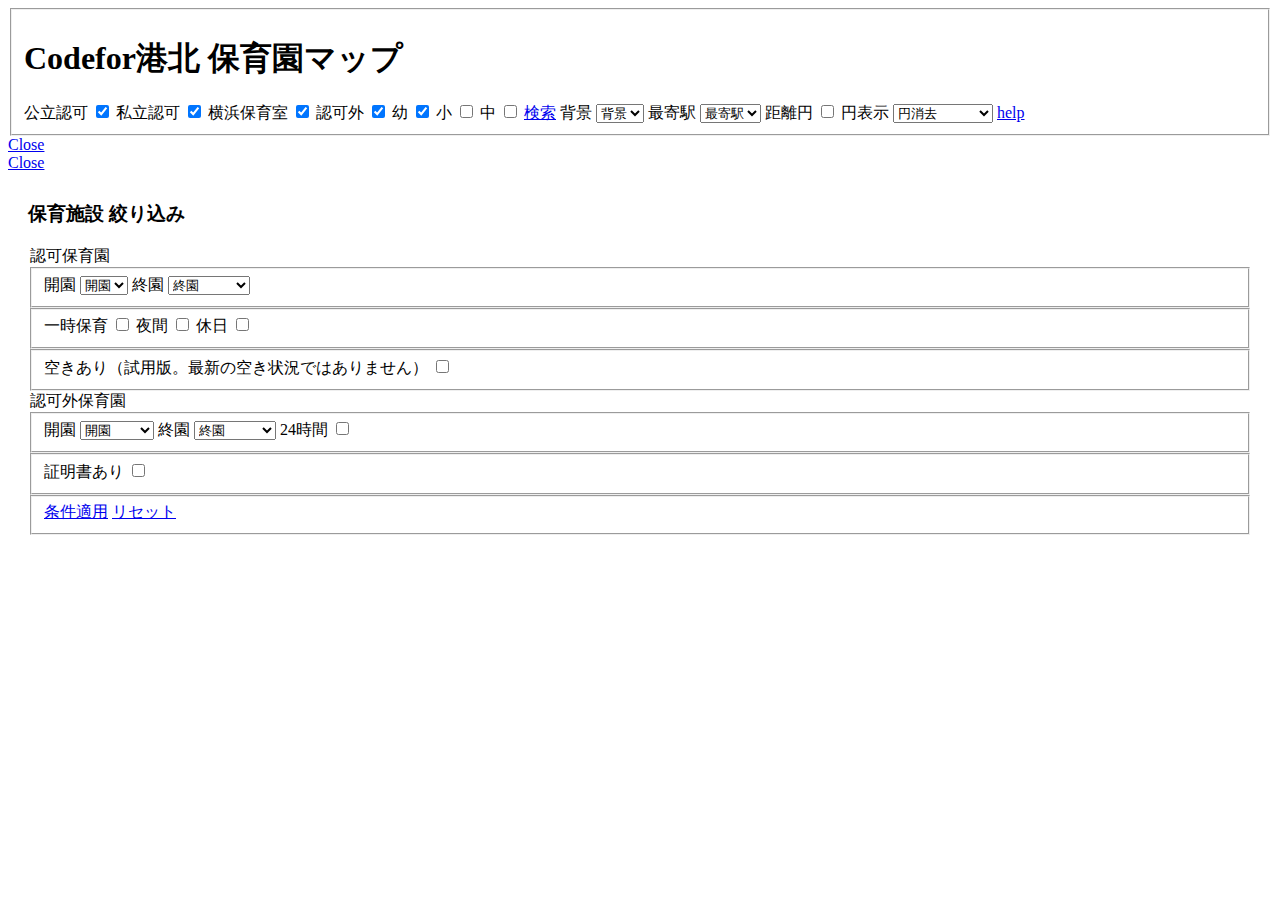
==== index.html @ 96240e66 "(?)のリンク先をGitHubのページに変更" ====
<!doctype html>
<html lang="ja">
    <head>
        <meta charset="UTF-8">
        <meta name="viewport" content="width=device-width, initial-scale=1">
        <link rel="stylesheet" href="css/ol.css" type="text/css">
        <title>Codefor港北保育園マップ by Code for Kohoku</title>
        <link rel="stylesheet" href="css/bootstrap.css" type="text/css">
        <link rel="stylesheet" href="css/bootstrap.css.map" type="text/css">
        <link rel="stylesheet" href="css/jquery.mobile-1.4.4.css">
        <link rel="stylesheet" href="css/base.css" type="text/css">
        <link rel="stylesheet" href="css/icon-pack-custom.css">
        <script>
        (function(i,s,o,g,r,a,m){i['GoogleAnalyticsObject']=r;i[r]=i[r]||function(){
        (i[r].q=i[r].q||[]).push(arguments)},i[r].l=1*new Date();a=s.createElement(o),
        m=s.getElementsByTagName(o)[0];a.async=1;a.src=g;m.parentNode.insertBefore(a,m)
        })(window,document,'script','//www.google-analytics.com/analytics.js','ga');

        ga('create', 'UA-54609451-2', 'auto');
        ga('send', 'pageview');
        </script>
    </head>
    <body>
        <div data-role="page" id="mainPage">
            <div role="main" class="ui-content">
            <div id="nav">
                <fieldset id="nav1" data-role="controlgroup" data-type="horizontal" data-mini="true">
                    <h1>Codefor港北 保育園マップ</h1>
                    <label for="cbPubNinka" id="lblPubNinka">公立認可</label>
                    <input type="checkbox" name="cbPubNinka" id="cbPubNinka" checked="checked">

                    <label for="cbPriNinka" id="lblPriNinka">私立認可</label>
                    <input type="checkbox" name="cbPriNinka" id="cbPriNinka" checked="checked">

                    <label for="cbYhoiku" id="lblYhoiku">横浜保育室</label>
                    <input type="checkbox" name="cbYhoiku" id="cbYhoiku" checked="checked">

                    <label for="cbNinkagai" id="lblNinkagai">認可外</label>
                    <input type="checkbox" name="cbNinkagai" id="cbNinkagai" checked="checked">

                    <label for="cbKindergarten" id="lblKindergarten">幼</label>
                    <input type="checkbox" name="cbKindergarten" id="cbKindergarten" checked="checked">

                    <label for="cbElementarySchool" id="lblElementarySchool">小</label>
                    <input type="checkbox" name="cbElementarySchool" id="cbElementarySchool">

                    <label for="cbMiddleSchool" id="lblMiddleSchool">中</label>
                    <input type="checkbox" name="cbMiddleSchool" id="cbMiddleSchool">

                    <!-- ToDo: 検索ボタンの修正&対応が終わるまで無効化 (btn-disabled) -->
                    <a id="btnFilter" href="#filterdialog" data-rel="popup" data-position-to="window" class="btn-disabled ui-btn ui-corner-all ui-btn-a ui-icon-filter ui-btn-icon-right ui-icon-checkv">検索</a>

                    <label for="changeBaseMap">背景</label>
                    <select id="changeBaseMap" data-mini="true">
                        <option>背景</option>
                    </select>

                    <label for="moveTo">最寄駅</label>
                    <select id="moveTo" data-mini="true">
                        <option>最寄駅</option>
                    </select>

                    <label id="lblDisplayCircle" for="cbDisplayCircle" class="ui-btn-icon-notext">距離円<span class="ui-icon-bullseye ui-btn-icon-notext"></span></label>
                    <input type="checkbox" id="cbDisplayCircle" name="cbDisplayCircle" data-mini="true"/>

                    <label for="changeCircleRadius" class="ui-hidden-accessible">円表示</label>
                    <select id="changeCircleRadius" data-mini="true">
                        <optgroup label="円表示">
                            <option value="" selected="selected">円消去</option>
                            <option value="500">半径 500m</option>
                            <option value="1000">半径 1km</option>
                            <option value="3000">半径 3km</option>
                            <option value="5000">半径 5km</option>
                        </optgroup>
                    </select>

                    <a id="btnHelp" href="https://github.com/CodeforKohoku/papamama" target="_blank" class="ui-btn ui-icon-question ui-btn-icon-notext">help</a>
                    <!--
                    <a id="btnHelp" href="#helpDialog" data-rel="popup" data-position-to="window" class="ui-btn ui-icon-question ui-btn-icon-notext">help</a>
                    -->
                </fieldset>
            </div>
            <div id="map" class="map">
            </div>
            <div id="popup" data-role="popup" data-theme="a" class="ui-content ol-popup" style="max-height: 200px;">
                <a href="#" id="popup-closer" data-rel="back" class="ui-btn ui-corner-all ui-shadow ui-btn-a ui-icon-delete ui-btn-icon-notext ui-btn-right">Close</a>
                <div id="popup-title" data-role="header" data-theme="a"></div>
                <div id="popup-content" role="main"></div>
            </div>
        </div>
        <div data-role="popup" data-history="false" id="filterdialog" data-theme="a" class="ui-corner-all ui-icon-delete ui-btn-left">
            <a href="#" data-rel="back" class="ui-btn ui-corner-all ui-shadow ui-btn-a ui-icon-delete ui-btn-icon-notext ui-btn-right">Close</a>
            <form>
                <div style="padding:10px 20px;">
                    <h3>保育施設 絞り込み</h3>
                    <legend>認可保育園</legend>
                    <fieldset data-role="controlgroup" data-type="horizontal" data-mini="true">
                        <label for="ninkaOpenTime" class="select">開園</label>
                        <select id="ninkaOpenTime" class="filtersb">
                            <option value="">開園</option>
                            <option value="7">7:00</option>
                        </select>
                        <label for="ninkaCloseTime" class="select">終園</label>
                        <select id="ninkaCloseTime" class="filtersb">
                            <option value="">終園</option>
                            <option value="18">18:00以降</option>
                            <option value="19">19:00以降</option>
                            <option value="20">20:00以降</option>
                            <option value="22">22:00以降</option>
                            <option value="24">00:00</option>
                        </select>
                    </fieldset>
                    <fieldset data-role="controlgroup" data-type="horizontal" data-mini="true">
                        <label for="ninkaIchijiHoiku">一時保育</label>
                        <input type="checkbox" id="ninkaIchijiHoiku" class="filtercb">
                        <label for="ninkaYakan">夜間</label>
                        <input type="checkbox" id="ninkaYakan" class="filtercb">
                        <label for="ninkaKyujitu">休日</label>
                        <input type="checkbox" id="ninkaKyujitu" class="filtercb">
                    </fieldset>
                    <fieldset data-role="controlgroup" data-type="horizontal" data-mini="true">
                        <label for="ninkaVacancy">空きあり（試用版。最新の空き状況ではありません）</label>
                        <input type="checkbox" id="ninkaVacancy" class="filtercb">
                    </fieldset>
                    <legend>認可外保育園</legend>
                    <fieldset data-role="controlgroup" data-type="horizontal" data-mini="true">
                        <label for="ninkagaiOpenTime" class="select">開園</label>
                        <select id="ninkagaiOpenTime" class="filtersb">
                            <option value="">開園</option>
                            <option value="7:00">7:00</option>
                            <option value="7:30">7:30以前</option>
                            <option value="7:45">7:45以前</option>
                            <option value="8:00">8:00以前</option>
                        </select>
                        <label for="ninkagaiCloseTime" class="select">終園</label>
                        <select id="ninkagaiCloseTime" class="filtersb">
                            <option value="">終園</option>
                            <option value="18">18:00以降</option>
                            <option value="19">19:00以降</option>
                            <option value="20">20:00以降</option>
                            <option value="22">22:00以降</option>
                            <option value="27">03:00</option>
                        </select>
                        <label for="ninkagai24H">24時間</label>
                        <input type="checkbox" id="ninkagai24H" class="filtercb">
                    </fieldset>
                    <fieldset data-role="controlgroup" data-type="horizontal" data-mini="true">
                    <label for="ninkagaiShomei">証明書あり</label>
                    <input type="checkbox" id="ninkagaiShomei" class="filtercb">
                    </fieldset>
                    <fieldset data-role="controlgroup" data-type="horizontal" data-mini="true">
                        <a href="#" data-rel="back" id="filterApply" class="ui-btn ui-corner-all ui-btn-a ui-btn-icon-left ui-icon-check">条件適用</a>
                        <a href="#" id="filterReset" class="ui-btn ui-corner-all ui-btn-a ui-btn-icon-left ui-icon-delete">リセット</a>
                    </fieldset>
                </div>
            </form>
        </div>
        <!---
        <div data-role="popup" data-history="false" id="helpDialog" data-theme="a" class="ui-corner-all ui-icon-delete ui-btn-left">
            <a href="#" data-rel="back" class="ui-btn ui-corner-all ui-shadow ui-btn-a ui-icon-delete ui-btn-icon-notext ui-btn-right">Close</a>
            <div style="padding:10px 20px;">
                <h3>さっぽろ保育園マップ</h3>
                <fieldset>
                    <p>
                    v1.0 (rev.20141130)
                    </p>
                    <a href="http://www.codeforsapporo.org/papamama/" target="_blank">詳しくはこちら</a>
                </fieldset>
                <fieldset data-role="controlgroup" data-type="horizontal" data-mini="true">
                    <p>
                    (C) 2014 <a href="http://www.codeforsapporo.org/" target="_blank">Code for Sapporo.</a>
                    </p>
                    <a href="#" data-rel="back" id="helpClose" class="ui-btn ui-corner-all ui-btn-a ui-btn-icon-left ui-icon-check">閉じる</a>
                </fieldset>
            </div>
        </div>
        -->
        <script src="js/jquery-2.1.1.min.js" type="text/javascript"></script>
        <script src="js/jquery.mobile-1.4.4.min.js" type="text/javascript"></script>
        <script src="js/bootstrap.min.js" type="text/javascript"></script>
        <script src="js/v3.0.0/build/ol.js" type="text/javascript"></script>
        <script src="js/ol_style.js" type="text/javascript"></script>
        <script src="js/movecurrentlocationcontrol.js" type="text/javascript"></script>
        <script src="js/movetolist.js" type="text/javascript"></script>
        <script src="js/facilityfilter.js" type="text/javascript"></script>
        <script src="js/papamamap.js" type="text/javascript"></script>
        <script src="js/index.js" type="text/javascript"></script>
        <div id="marker"></div>
        <div id="markerTitle"></div>
        <div id="center_marker"></div>
        <div id="center_markerTitle"></div>
    </body>
</html>
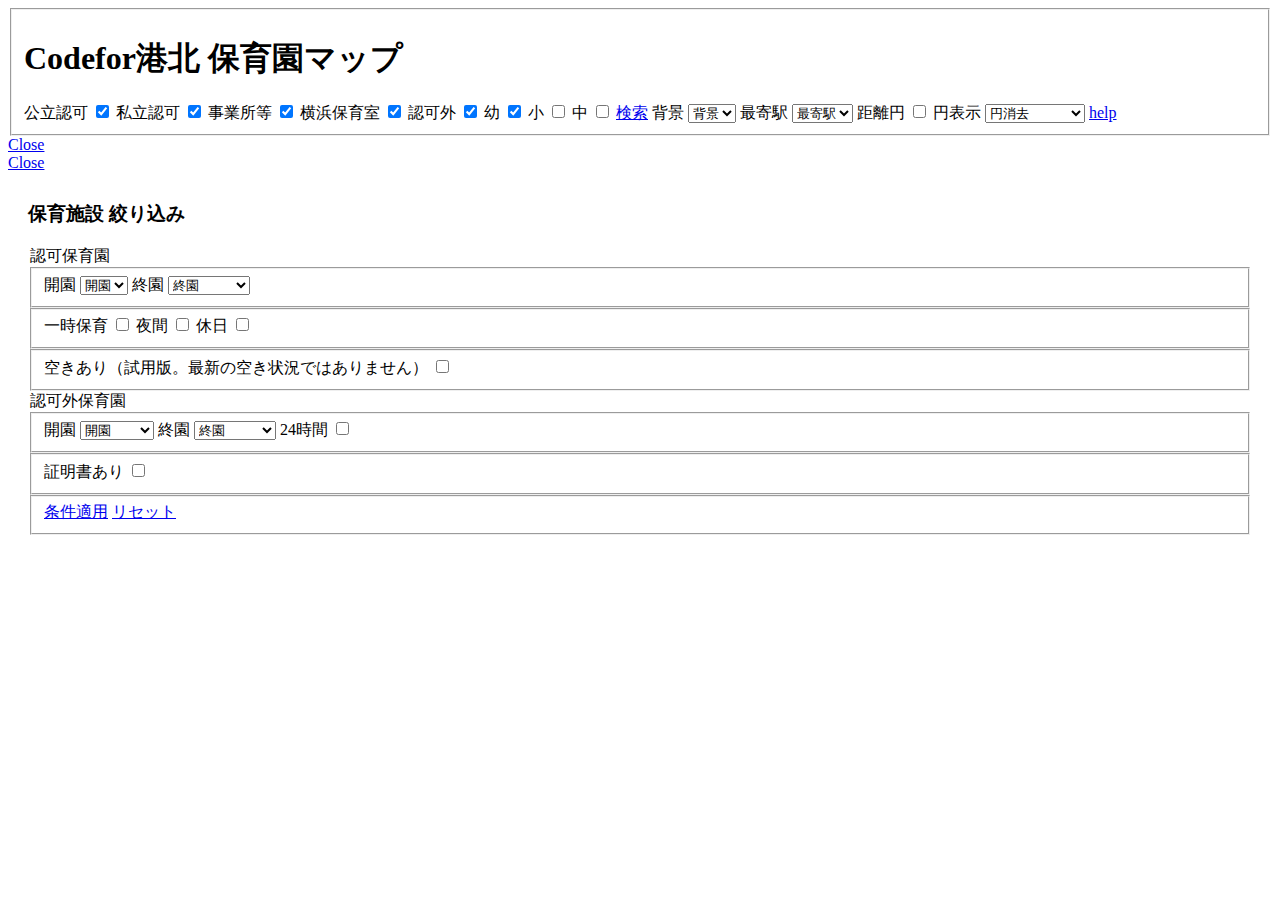
==== commit c304d843: "Merge branch 'master' of https://github.com/CodeforKohoku/papamama" ====
--- a/index.html
+++ b/index.html
@@ -31,6 +31,9 @@
 
                     <label for="cbPriNinka" id="lblPriNinka">私立認可</label>
                     <input type="checkbox" name="cbPriNinka" id="cbPriNinka" checked="checked">
+
+                    <label for="cbJigyosho" id="lblJigyosho">事業所等</label>
+                    <input type="checkbox" name="cbJigyosho" id="cbJigyosho" checked="checked">
 
                     <label for="cbYhoiku" id="lblYhoiku">横浜保育室</label>
                     <input type="checkbox" name="cbYhoiku" id="cbYhoiku" checked="checked">
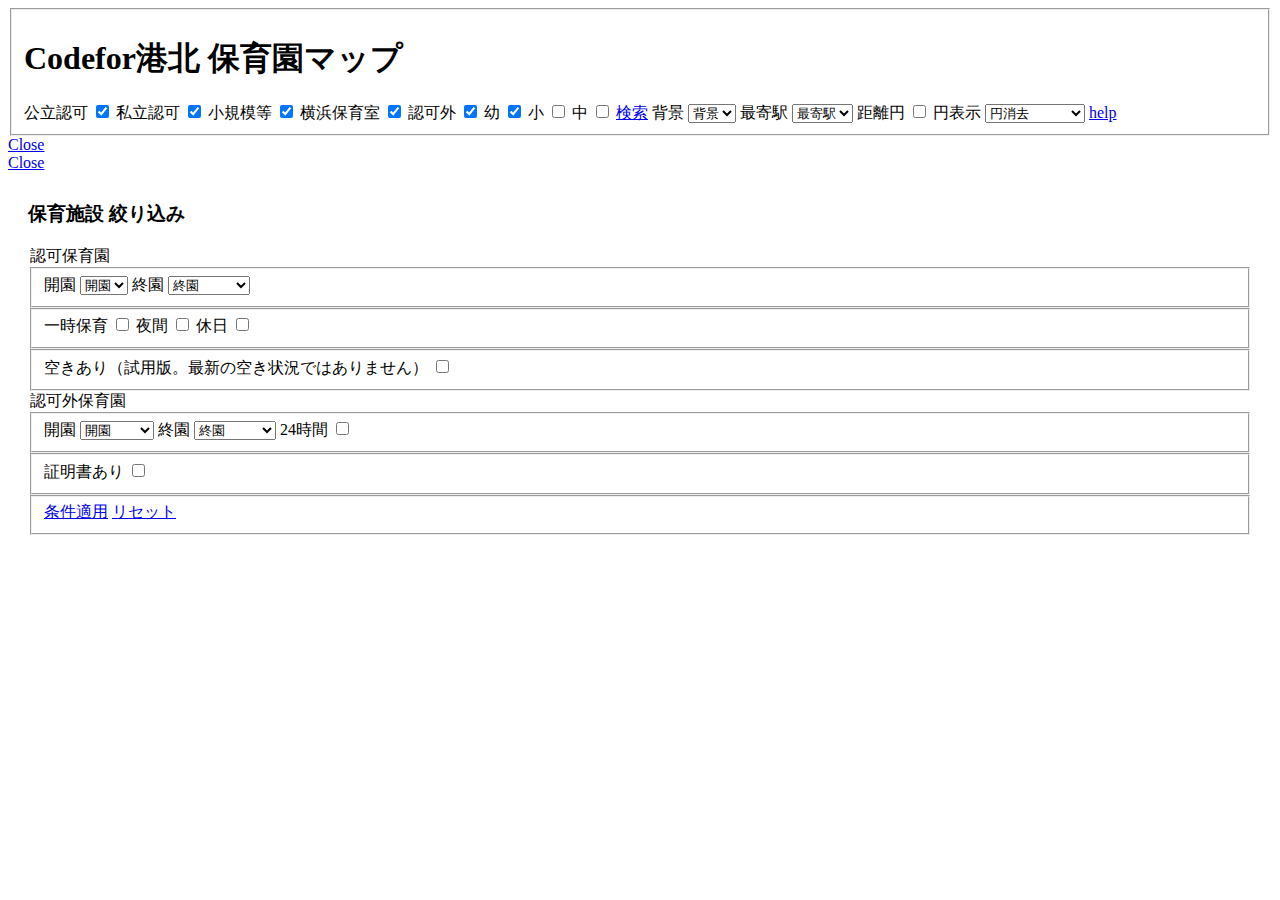
==== commit 64fa7f08: "GAタグのコメント位置修正" ====
--- a/index.html
+++ b/index.html
@@ -11,14 +11,15 @@
         <link rel="stylesheet" href="css/base.css" type="text/css">
         <link rel="stylesheet" href="css/icon-pack-custom.css">
         <script>
-        (function(i,s,o,g,r,a,m){i['GoogleAnalyticsObject']=r;i[r]=i[r]||function(){
-        (i[r].q=i[r].q||[]).push(arguments)},i[r].l=1*new Date();a=s.createElement(o),
-        m=s.getElementsByTagName(o)[0];a.async=1;a.src=g;m.parentNode.insertBefore(a,m)
-        })(window,document,'script','//www.google-analytics.com/analytics.js','ga');
+            //Google Analytics アクセス解析用タグ
+            (function(i,s,o,g,r,a,m){i['GoogleAnalyticsObject']=r;i[r]=i[r]||function(){
+            (i[r].q=i[r].q||[]).push(arguments)},i[r].l=1*new Date();a=s.createElement(o),
+            m=s.getElementsByTagName(o)[0];a.async=1;a.src=g;m.parentNode.insertBefore(a,m)
+            })(window,document,'script','https://www.google-analytics.com/analytics.js','ga');
+            ga('create', 'UA-93459242-1', 'auto');
+            ga('send', 'pageview');
+        </script>
 
-        ga('create', 'UA-54609451-2', 'auto');
-        ga('send', 'pageview');
-        </script>
     </head>
     <body>
         <div data-role="page" id="mainPage">
@@ -32,7 +33,7 @@
                     <label for="cbPriNinka" id="lblPriNinka">私立認可</label>
                     <input type="checkbox" name="cbPriNinka" id="cbPriNinka" checked="checked">
 
-                    <label for="cbJigyosho" id="lblJigyosho">事業所等</label>
+                    <label for="cbJigyosho" id="lblJigyosho">小規模等</label>
                     <input type="checkbox" name="cbJigyosho" id="cbJigyosho" checked="checked">
 
                     <label for="cbYhoiku" id="lblYhoiku">横浜保育室</label>
@@ -77,7 +78,7 @@
                         </optgroup>
                     </select>
 
-                    <a id="btnHelp" href="https://github.com/CodeforKohoku/papamama" target="_blank" class="ui-btn ui-icon-question ui-btn-icon-notext">help</a>
+                    <a id="btnHelp" href="https://codeforkohoku.github.io/papamama/howto.html" target="_blank" class="ui-btn ui-icon-question ui-btn-icon-notext">help</a>
                     <!--
                     <a id="btnHelp" href="#helpDialog" data-rel="popup" data-position-to="window" class="ui-btn ui-icon-question ui-btn-icon-notext">help</a>
                     -->
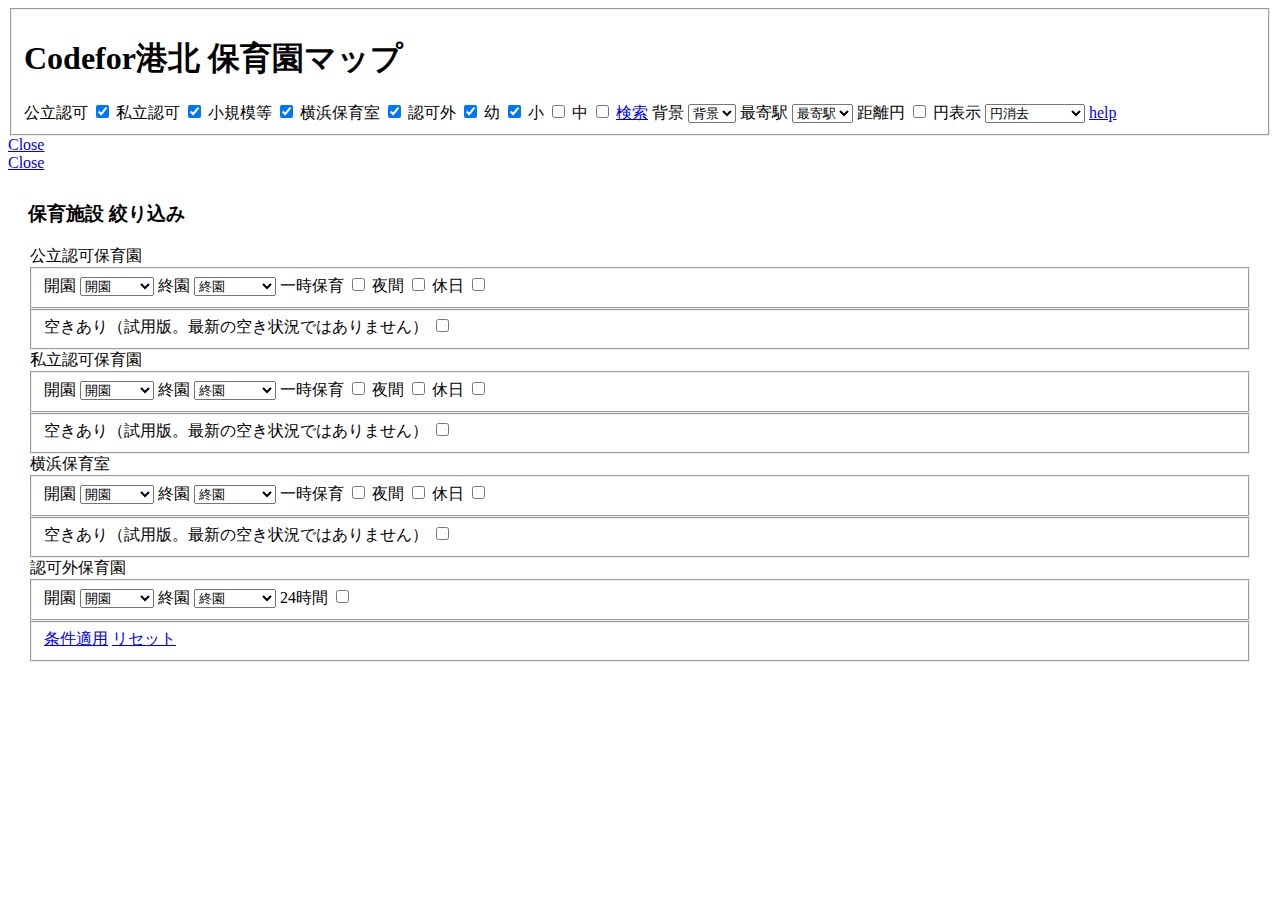
==== commit 55da9696: "Merge pull request #26 from CodeforKohoku/kakiki-work" ====
--- a/index.html
+++ b/index.html
@@ -52,7 +52,9 @@
                     <input type="checkbox" name="cbMiddleSchool" id="cbMiddleSchool">
 
                     <!-- ToDo: 検索ボタンの修正&対応が終わるまで無効化 (btn-disabled) -->
-                    <a id="btnFilter" href="#filterdialog" data-rel="popup" data-position-to="window" class="btn-disabled ui-btn ui-corner-all ui-btn-a ui-icon-filter ui-btn-icon-right ui-icon-checkv">検索</a>
+                    <!-- 2017/02/25 kakiki-upd 検索機能確認の為ボタンを有効化 -->
+                    <!--                    <a id="btnFilter" href="#filterdialog" data-rel="popup" data-position-to="window" class="btn-disabled ui-btn ui-corner-all ui-btn-a ui-icon-filter ui-btn-icon-right ui-icon-checkv">検索</a>                    -->
+                    <a id="btnFilter" href="#filterdialog" data-rel="popup" data-position-to="window" class="ui-btn ui-corner-all ui-btn-a ui-icon-filter ui-btn-icon-right ui-icon-check">検索</a>
 
                     <label for="changeBaseMap">背景</label>
                     <select id="changeBaseMap" data-mini="true">
@@ -97,44 +99,133 @@
             <form>
                 <div style="padding:10px 20px;">
                     <h3>保育施設 絞り込み</h3>
-                    <legend>認可保育園</legend>
-                    <fieldset data-role="controlgroup" data-type="horizontal" data-mini="true">
-                        <label for="ninkaOpenTime" class="select">開園</label>
-                        <select id="ninkaOpenTime" class="filtersb">
-                            <option value="">開園</option>
+                    <!-- 2017-02 @kakiki upd&ins-st -->
+                    <legend>公立認可保育園</legend>
+                    <fieldset data-role="controlgroup" data-type="horizontal" data-mini="true">
+                        <label for="PubNinkaOpenTime" class="select">開園</label>
+                        <select id="PubNinkaOpenTime" class="filtersb">
+                            <option value="">開園</option>
+                            <!-- 2017-02 kakiki-upd
                             <option value="7">7:00</option>
-                        </select>
-                        <label for="ninkaCloseTime" class="select">終園</label>
-                        <select id="ninkaCloseTime" class="filtersb">
-                            <option value="">終園</option>
-                            <option value="18">18:00以降</option>
-                            <option value="19">19:00以降</option>
-                            <option value="20">20:00以降</option>
-                            <option value="22">22:00以降</option>
-                            <option value="24">00:00</option>
-                        </select>
-                    </fieldset>
-                    <fieldset data-role="controlgroup" data-type="horizontal" data-mini="true">
-                        <label for="ninkaIchijiHoiku">一時保育</label>
-                        <input type="checkbox" id="ninkaIchijiHoiku" class="filtercb">
-                        <label for="ninkaYakan">夜間</label>
-                        <input type="checkbox" id="ninkaYakan" class="filtercb">
-                        <label for="ninkaKyujitu">休日</label>
-                        <input type="checkbox" id="ninkaKyujitu" class="filtercb">
-                    </fieldset>
-                    <fieldset data-role="controlgroup" data-type="horizontal" data-mini="true">
-                        <label for="ninkaVacancy">空きあり（試用版。最新の空き状況ではありません）</label>
-                        <input type="checkbox" id="ninkaVacancy" class="filtercb">
-                    </fieldset>
+                            -->
+                            <option value="7">7:00以前</option>
+                            <option value="8">8:00以前</option>
+                            <option value="9">9:00以前</option>
+                        </select>
+                        <label for="PubNinkaCloseTime" class="select">終園</label>
+                        <select id="PubNinkaCloseTime" class="filtersb">
+                            <option value="">終園</option>
+                            <option value="18">18:00以降</option>
+                            <option value="19">19:00以降</option>
+                            <option value="20">20:00以降</option>
+                            <option value="22">22:00以降</option>
+                            <option value="24">00:00以降</option>
+                        </select>
+                    <!--
+                    </fieldset>
+                    <fieldset data-role="controlgroup" data-type="horizontal" data-mini="true">
+                    -->
+                        <label for="PubNinkaIchijiHoiku">一時保育</label>
+                        <input type="checkbox" id="PubNinkaIchijiHoiku" class="filtercb">
+                        <label for="PubNinkaYakan">夜間</label>
+                        <input type="checkbox" id="PubNinkaYakan" class="filtercb">
+                        <label for="PubNinkaKyujitu">休日</label>
+                        <input type="checkbox" id="PubNinkaKyujitu" class="filtercb">
+                    </fieldset>
+                    <fieldset data-role="controlgroup" data-type="horizontal" data-mini="true">
+                        <label for="PubNinkaVacancy">空きあり（試用版。最新の空き状況ではありません）</label>
+                        <input type="checkbox" id="PubNinkaVacancy" class="filtercb">
+                    </fieldset>
+
+                    <legend>私立認可保育園</legend>
+                    <fieldset data-role="controlgroup" data-type="horizontal" data-mini="true">
+                        <label for="PriNinkaOpenTime" class="select">開園</label>
+                        <select id="PriNinkaOpenTime" class="filtersb">
+                            <option value="">開園</option>
+                            <!-- 2017-02 kakiki-upd
+                            <option value="7">7:00</option>
+                            -->
+                            <option value="7">7:00以前</option>
+                            <option value="8">8:00以前</option>
+                            <option value="9">9:00以前</option>
+                        </select>
+                        <label for="PriNinkaCloseTime" class="select">終園</label>
+                        <select id="PriNinkaCloseTime" class="filtersb">
+                            <option value="">終園</option>
+                            <option value="18">18:00以降</option>
+                            <option value="19">19:00以降</option>
+                            <option value="20">20:00以降</option>
+                            <option value="22">22:00以降</option>
+                            <option value="24">00:00以降</option>
+                        </select>
+                    <!--
+                    </fieldset>
+                    <fieldset data-role="controlgroup" data-type="horizontal" data-mini="true">
+                    -->
+                        <label for="PriNinkaIchijiHoiku">一時保育</label>
+                        <input type="checkbox" id="PriNinkaIchijiHoiku" class="filtercb">
+                        <label for="PriNinkaYakan">夜間</label>
+                        <input type="checkbox" id="PriNinkaYakan" class="filtercb">
+                        <label for="PriNinkaKyujitu">休日</label>
+                        <input type="checkbox" id="PriNinkaKyujitu" class="filtercb">
+                    </fieldset>
+                    <fieldset data-role="controlgroup" data-type="horizontal" data-mini="true">
+                        <label for="PriNinkaVacancy">空きあり（試用版。最新の空き状況ではありません）</label>
+                        <input type="checkbox" id="PriNinkaVacancy" class="filtercb">
+                    </fieldset>
+
+                    <legend>横浜保育室</legend>
+                    <fieldset data-role="controlgroup" data-type="horizontal" data-mini="true">
+                        <label for="YhoikuOpenTime" class="select">開園</label>
+                        <select id="YhoikuOpenTime" class="filtersb">
+                            <option value="">開園</option>
+                            <!-- 2017-02 kakiki-upd
+                            <option value="7">7:00</option>
+                            -->
+                            <option value="7">7:00以前</option>
+                            <option value="8">8:00以前</option>
+                            <option value="9">9:00以前</option>
+                        </select>
+                        <label for="YhoikuCloseTime" class="select">終園</label>
+                        <select id="YhoikuCloseTime" class="filtersb">
+                            <option value="">終園</option>
+                            <option value="18">18:00以降</option>
+                            <option value="19">19:00以降</option>
+                            <option value="20">20:00以降</option>
+                            <option value="22">22:00以降</option>
+                            <option value="24">00:00以降</option>
+                        </select>
+                    <!--
+                    </fieldset>
+                    <fieldset data-role="controlgroup" data-type="horizontal" data-mini="true">
+                    -->
+                        <label for="YhoikuIchijiHoiku">一時保育</label>
+                        <input type="checkbox" id="YhoikuIchijiHoiku" class="filtercb">
+                        <label for="YhoikuYakan">夜間</label>
+                        <input type="checkbox" id="YhoikuYakan" class="filtercb">
+                        <label for="YhoikuKyujitu">休日</label>
+                        <input type="checkbox" id="YhoikuKyujitu" class="filtercb">
+                    </fieldset>
+                    <fieldset data-role="controlgroup" data-type="horizontal" data-mini="true">
+                        <label for="YhoikuVacancy">空きあり（試用版。最新の空き状況ではありません）</label>
+                        <input type="checkbox" id="YhoikuVacancy" class="filtercb">
+                    </fieldset>
+                    <!-- 2017-02-25 @kakiki upd&ins-end -->
+
                     <legend>認可外保育園</legend>
                     <fieldset data-role="controlgroup" data-type="horizontal" data-mini="true">
                         <label for="ninkagaiOpenTime" class="select">開園</label>
                         <select id="ninkagaiOpenTime" class="filtersb">
                             <option value="">開園</option>
+                            <!-- 2017-02 kakiki-upd
                             <option value="7:00">7:00</option>
                             <option value="7:30">7:30以前</option>
                             <option value="7:45">7:45以前</option>
                             <option value="8:00">8:00以前</option>
+                            -->
+                            <option value="7">7:00以前</option>
+                            <option value="8">8:00以前</option>
+                            <option value="9">9:00以前</option>
                         </select>
                         <label for="ninkagaiCloseTime" class="select">終園</label>
                         <select id="ninkagaiCloseTime" class="filtersb">
@@ -143,15 +234,17 @@
                             <option value="19">19:00以降</option>
                             <option value="20">20:00以降</option>
                             <option value="22">22:00以降</option>
-                            <option value="27">03:00</option>
+                            <option value="24">00:00以降</option>
                         </select>
                         <label for="ninkagai24H">24時間</label>
                         <input type="checkbox" id="ninkagai24H" class="filtercb">
                     </fieldset>
+                    <!-- //2017-02 kakiki-del
                     <fieldset data-role="controlgroup" data-type="horizontal" data-mini="true">
                     <label for="ninkagaiShomei">証明書あり</label>
                     <input type="checkbox" id="ninkagaiShomei" class="filtercb">
                     </fieldset>
+                    -->
                     <fieldset data-role="controlgroup" data-type="horizontal" data-mini="true">
                         <a href="#" data-rel="back" id="filterApply" class="ui-btn ui-corner-all ui-btn-a ui-btn-icon-left ui-icon-check">条件適用</a>
                         <a href="#" id="filterReset" class="ui-btn ui-corner-all ui-btn-a ui-btn-icon-left ui-icon-delete">リセット</a>
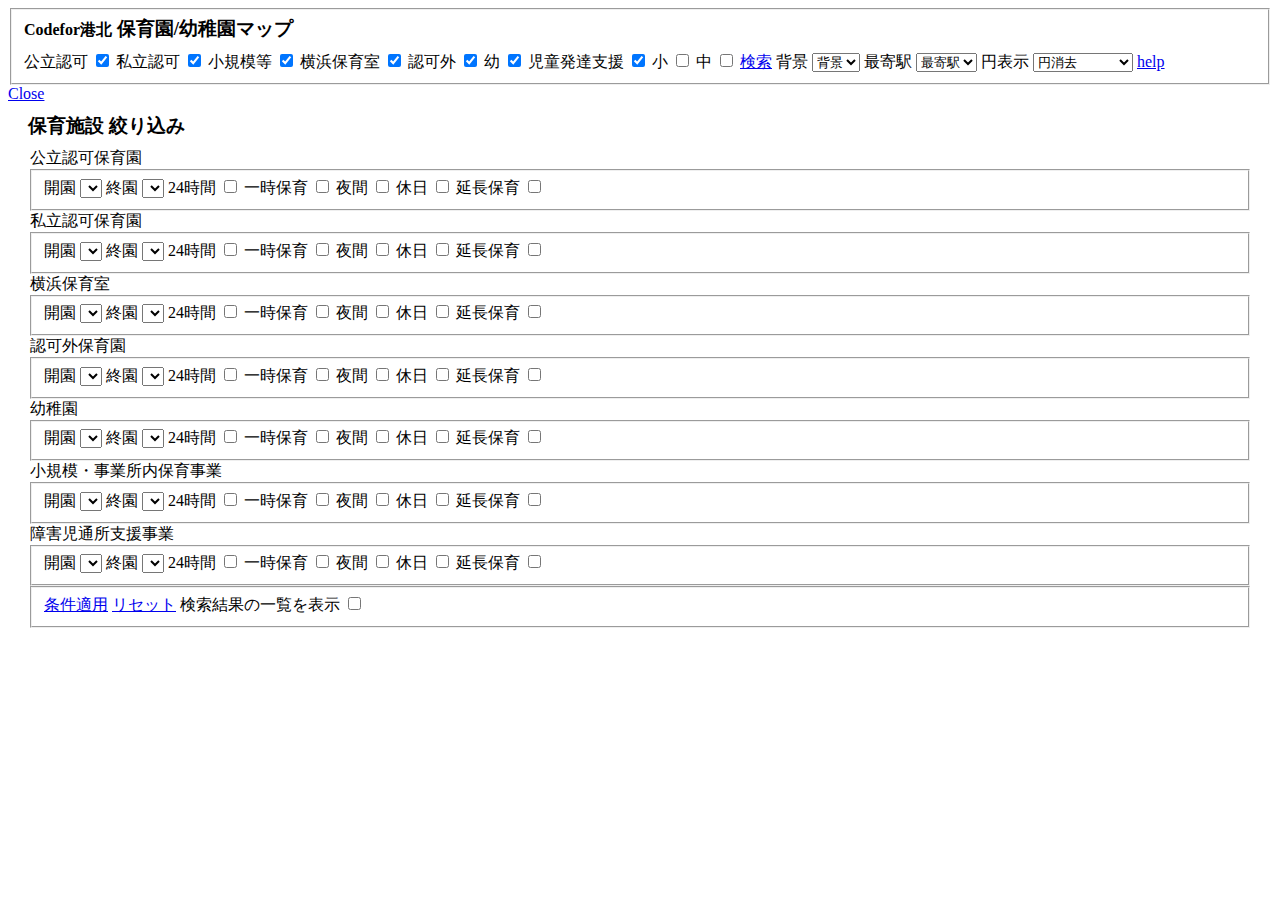
==== commit e82862c8: "障害児通所支援事業を新規追加し他のすべてと同じ実装が完了" ====
--- a/index.html
+++ b/index.html
@@ -26,7 +26,7 @@
             <div role="main" class="ui-content">
             <div id="nav">
                 <fieldset id="nav1" data-role="controlgroup" data-type="horizontal" data-mini="true">
-                    <h1>Codefor港北 保育園マップ</h1>
+                    <h3><font size="3"> Codefor港北</font> 保育園/幼稚園マップ</h3>
                     <label for="cbPubNinka" id="lblPubNinka">公立認可</label>
                     <input type="checkbox" name="cbPubNinka" id="cbPubNinka" checked="checked">
 
@@ -44,6 +44,9 @@
 
                     <label for="cbKindergarten" id="lblKindergarten">幼</label>
                     <input type="checkbox" name="cbKindergarten" id="cbKindergarten" checked="checked">
+
+                    <label for="cbDisability" id="lblDisability">児童発達支援</label>
+                    <input type="checkbox" name="cbDisability" id="cbDisability" checked="checked">
 
                     <label for="cbElementarySchool" id="lblElementarySchool">小</label>
                     <input type="checkbox" name="cbElementarySchool" id="cbElementarySchool">
@@ -99,155 +102,167 @@
             <form>
                 <div style="padding:10px 20px;">
                     <h3>保育施設 絞り込み</h3>
-                    <!-- 2017-02 @kakiki upd&ins-st -->
+
                     <legend>公立認可保育園</legend>
                     <fieldset data-role="controlgroup" data-type="horizontal" data-mini="true">
-                        <label for="PubNinkaOpenTime" class="select">開園</label>
-                        <select id="PubNinkaOpenTime" class="filtersb">
-                            <option value="">開園</option>
-                            <!-- 2017-02 kakiki-upd
-                            <option value="7">7:00</option>
-                            -->
-                            <option value="7">7:00以前</option>
-                            <option value="8">8:00以前</option>
-                            <option value="9">9:00以前</option>
-                        </select>
-                        <label for="PubNinkaCloseTime" class="select">終園</label>
-                        <select id="PubNinkaCloseTime" class="filtersb">
-                            <option value="">終園</option>
-                            <option value="18">18:00以降</option>
-                            <option value="19">19:00以降</option>
-                            <option value="20">20:00以降</option>
-                            <option value="22">22:00以降</option>
-                            <option value="24">00:00以降</option>
-                        </select>
-                    <!--
-                    </fieldset>
-                    <fieldset data-role="controlgroup" data-type="horizontal" data-mini="true">
-                    -->
-                        <label for="PubNinkaIchijiHoiku">一時保育</label>
-                        <input type="checkbox" id="PubNinkaIchijiHoiku" class="filtercb">
-                        <label for="PubNinkaYakan">夜間</label>
-                        <input type="checkbox" id="PubNinkaYakan" class="filtercb">
-                        <label for="PubNinkaKyujitu">休日</label>
-                        <input type="checkbox" id="PubNinkaKyujitu" class="filtercb">
-                    </fieldset>
-                    <fieldset data-role="controlgroup" data-type="horizontal" data-mini="true">
-                        <label for="PubNinkaVacancy">空きあり（試用版。最新の空き状況ではありません）</label>
-                        <input type="checkbox" id="PubNinkaVacancy" class="filtercb">
-                    </fieldset>
+                        <label for="pubNinkaOpenTime" class="select">開園</label>
+                        <select id="pubNinkaOpenTime" class="filtersb"></select>
+                        <label for="pubNinkaCloseTime" class="select">終園</label>
+                        <select id="pubNinkaCloseTime" class="filtersb"></select>
+                        <label for="pubNinka24H">24時間</label>
+                        <input type="checkbox" id="pubNinka24H" class="filtercb">
+                        <label for="pubNinkaIchijiHoiku">一時保育</label>
+                        <input type="checkbox" id="pubNinkaIchijiHoiku" class="filtercb">
+                        <label for="pubNinkaYakan">夜間</label>
+                        <input type="checkbox" id="pubNinkaYakan" class="filtercb">
+                        <label for="pubNinkaKyujitu">休日</label>
+                        <input type="checkbox" id="pubNinkaKyujitu" class="filtercb">
+                        <label for="pubNinkaEncho">延長保育</label>
+                        <input type="checkbox" id="pubNinkaEncho" class="filtercb">
+                    </fieldset>
+                    <!-- <fieldset data-role="controlgroup" data-type="horizontal" data-mini="true">
+                        <label for="pubNinkaVacancy">空きあり（試用版。最新の空き状況ではありません）</label>
+                        <input type="checkbox" id="pubNinkaVacancy" class="filtercb">
+                    </fieldset> -->
 
                     <legend>私立認可保育園</legend>
                     <fieldset data-role="controlgroup" data-type="horizontal" data-mini="true">
-                        <label for="PriNinkaOpenTime" class="select">開園</label>
-                        <select id="PriNinkaOpenTime" class="filtersb">
-                            <option value="">開園</option>
-                            <!-- 2017-02 kakiki-upd
-                            <option value="7">7:00</option>
-                            -->
-                            <option value="7">7:00以前</option>
-                            <option value="8">8:00以前</option>
-                            <option value="9">9:00以前</option>
-                        </select>
-                        <label for="PriNinkaCloseTime" class="select">終園</label>
-                        <select id="PriNinkaCloseTime" class="filtersb">
-                            <option value="">終園</option>
-                            <option value="18">18:00以降</option>
-                            <option value="19">19:00以降</option>
-                            <option value="20">20:00以降</option>
-                            <option value="22">22:00以降</option>
-                            <option value="24">00:00以降</option>
-                        </select>
-                    <!--
-                    </fieldset>
-                    <fieldset data-role="controlgroup" data-type="horizontal" data-mini="true">
-                    -->
-                        <label for="PriNinkaIchijiHoiku">一時保育</label>
-                        <input type="checkbox" id="PriNinkaIchijiHoiku" class="filtercb">
-                        <label for="PriNinkaYakan">夜間</label>
-                        <input type="checkbox" id="PriNinkaYakan" class="filtercb">
-                        <label for="PriNinkaKyujitu">休日</label>
-                        <input type="checkbox" id="PriNinkaKyujitu" class="filtercb">
-                    </fieldset>
-                    <fieldset data-role="controlgroup" data-type="horizontal" data-mini="true">
-                        <label for="PriNinkaVacancy">空きあり（試用版。最新の空き状況ではありません）</label>
-                        <input type="checkbox" id="PriNinkaVacancy" class="filtercb">
-                    </fieldset>
+                        <label for="priNinkaOpenTime" class="select">開園</label>
+                        <select id="priNinkaOpenTime" class="filtersb"></select>
+                        <label for="priNinkaCloseTime" class="select">終園</label>
+                        <select id="priNinkaCloseTime" class="filtersb"></select>
+                        <label for="priNinka24H">24時間</label>
+                        <input type="checkbox" id="priNinka24H" class="filtercb">
+                        <label for="priNinkaIchijiHoiku">一時保育</label>
+                        <input type="checkbox" id="priNinkaIchijiHoiku" class="filtercb">
+                        <label for="priNinkaYakan">夜間</label>
+                        <input type="checkbox" id="priNinkaYakan" class="filtercb">
+                        <label for="priNinkaKyujitu">休日</label>
+                        <input type="checkbox" id="priNinkaKyujitu" class="filtercb">
+                        <label for="priNinkaEncho">延長保育</label>
+                        <input type="checkbox" id="priNinkaEncho" class="filtercb">
+                    </fieldset>
+                    <!-- <fieldset data-role="controlgroup" data-type="horizontal" data-mini="true">
+                        <label for="priNinkaVacancy">空きあり（試用版。最新の空き状況ではありません）</label>
+                        <input type="checkbox" id="priNinkaVacancy" class="filtercb">
+                    </fieldset> -->
 
                     <legend>横浜保育室</legend>
                     <fieldset data-role="controlgroup" data-type="horizontal" data-mini="true">
-                        <label for="YhoikuOpenTime" class="select">開園</label>
-                        <select id="YhoikuOpenTime" class="filtersb">
-                            <option value="">開園</option>
-                            <!-- 2017-02 kakiki-upd
-                            <option value="7">7:00</option>
-                            -->
-                            <option value="7">7:00以前</option>
-                            <option value="8">8:00以前</option>
-                            <option value="9">9:00以前</option>
-                        </select>
-                        <label for="YhoikuCloseTime" class="select">終園</label>
-                        <select id="YhoikuCloseTime" class="filtersb">
-                            <option value="">終園</option>
-                            <option value="18">18:00以降</option>
-                            <option value="19">19:00以降</option>
-                            <option value="20">20:00以降</option>
-                            <option value="22">22:00以降</option>
-                            <option value="24">00:00以降</option>
-                        </select>
-                    <!--
-                    </fieldset>
-                    <fieldset data-role="controlgroup" data-type="horizontal" data-mini="true">
-                    -->
-                        <label for="YhoikuIchijiHoiku">一時保育</label>
-                        <input type="checkbox" id="YhoikuIchijiHoiku" class="filtercb">
-                        <label for="YhoikuYakan">夜間</label>
-                        <input type="checkbox" id="YhoikuYakan" class="filtercb">
-                        <label for="YhoikuKyujitu">休日</label>
-                        <input type="checkbox" id="YhoikuKyujitu" class="filtercb">
-                    </fieldset>
-                    <fieldset data-role="controlgroup" data-type="horizontal" data-mini="true">
-                        <label for="YhoikuVacancy">空きあり（試用版。最新の空き状況ではありません）</label>
-                        <input type="checkbox" id="YhoikuVacancy" class="filtercb">
-                    </fieldset>
-                    <!-- 2017-02-25 @kakiki upd&ins-end -->
+                        <label for="yhoikuOpenTime" class="select">開園</label>
+                        <select id="yhoikuOpenTime" class="filtersb"></select>
+                        <label for="yhoikuCloseTime" class="select">終園</label>
+                        <select id="yhoikuCloseTime" class="filtersb"></select>
+                        <label for="yhoiku24H">24時間</label>
+                        <input type="checkbox" id="yhoiku24H" class="filtercb">
+                        <label for="yhoikuIchijiHoiku">一時保育</label>
+                        <input type="checkbox" id="yhoikuIchijiHoiku" class="filtercb">
+                        <label for="yhoikuYakan">夜間</label>
+                        <input type="checkbox" id="yhoikuYakan" class="filtercb">
+                        <label for="yhoikuKyujitu">休日</label>
+                        <input type="checkbox" id="yhoikuKyujitu" class="filtercb">
+                        <label for="yhoikuEncho">延長保育</label>
+                        <input type="checkbox" id="yhoikuEncho" class="filtercb">
+                    </fieldset>
+                    <!-- <fieldset data-role="controlgroup" data-type="horizontal" data-mini="true">
+                        <label for="yhoikuVacancy">空きあり（試用版。最新の空き状況ではありません）</label>
+                        <input type="checkbox" id="yhoikuVacancy" class="filtercb">
+                    </fieldset> -->
 
                     <legend>認可外保育園</legend>
                     <fieldset data-role="controlgroup" data-type="horizontal" data-mini="true">
                         <label for="ninkagaiOpenTime" class="select">開園</label>
-                        <select id="ninkagaiOpenTime" class="filtersb">
-                            <option value="">開園</option>
-                            <!-- 2017-02 kakiki-upd
-                            <option value="7:00">7:00</option>
-                            <option value="7:30">7:30以前</option>
-                            <option value="7:45">7:45以前</option>
-                            <option value="8:00">8:00以前</option>
-                            -->
-                            <option value="7">7:00以前</option>
-                            <option value="8">8:00以前</option>
-                            <option value="9">9:00以前</option>
-                        </select>
+                        <select id="ninkagaiOpenTime" class="filtersb"></select>
                         <label for="ninkagaiCloseTime" class="select">終園</label>
-                        <select id="ninkagaiCloseTime" class="filtersb">
-                            <option value="">終園</option>
-                            <option value="18">18:00以降</option>
-                            <option value="19">19:00以降</option>
-                            <option value="20">20:00以降</option>
-                            <option value="22">22:00以降</option>
-                            <option value="24">00:00以降</option>
-                        </select>
+                        <select id="ninkagaiCloseTime" class="filtersb"></select>
                         <label for="ninkagai24H">24時間</label>
                         <input type="checkbox" id="ninkagai24H" class="filtercb">
-                    </fieldset>
+                        <label for="ninkagaiIchijiHoiku">一時保育</label>
+                        <input type="checkbox" id="ninkagaiIchijiHoiku" class="filtercb">
+                        <label for="ninkagaiYakan">夜間</label>
+                        <input type="checkbox" id="ninkagaiYakan" class="filtercb">
+                        <label for="ninkagaiKyujitu">休日</label>
+                        <input type="checkbox" id="ninkagaiKyujitu" class="filtercb">
+                        <label for="ninkagaiEncho">延長保育</label>
+                        <input type="checkbox" id="ninkagaiEncho" class="filtercb">
+                    </fieldset>
+                    <!-- <fieldset data-role="controlgroup" data-type="horizontal" data-mini="true">
+                        <label for="ninkagaiVacancy">空きあり（試用版。最新の空き状況ではありません）</label>
+                        <input type="checkbox" id="ninkagaiVacancy" class="filtercb">
+                    </fieldset> -->
                     <!-- //2017-02 kakiki-del
                     <fieldset data-role="controlgroup" data-type="horizontal" data-mini="true">
                     <label for="ninkagaiShomei">証明書あり</label>
                     <input type="checkbox" id="ninkagaiShomei" class="filtercb">
                     </fieldset>
                     -->
+                    <legend>幼稚園</legend>
+                    <fieldset data-role="controlgroup" data-type="horizontal" data-mini="true">
+                        <label for="kindergartenOpenTime" class="select">開園</label>
+                        <select id="kindergartenOpenTime" class="filtersb"></select>
+                        <label for="kindergartenCloseTime" class="select">終園</label>
+                        <select id="kindergartenCloseTime" class="filtersb"></select>
+                        <label for="kindergarten24H">24時間</label>
+                        <input type="checkbox" id="kindergarten24H" class="filtercb">
+                        <label for="kindergartenIchijiHoiku">一時保育</label>
+                        <input type="checkbox" id="kindergartenIchijiHoiku" class="filtercb">
+                        <label for="kindergartenYakan">夜間</label>
+                        <input type="checkbox" id="kindergartenYakan" class="filtercb">
+                        <label for="kindergartenKyujitu">休日</label>
+                        <input type="checkbox" id="kindergartenKyujitu" class="filtercb">
+                        <label for="kindergartenEncho">延長保育</label>
+                        <input type="checkbox" id="kindergartenEncho" class="filtercb">
+                    </fieldset>
+                    <!-- <fieldset data-role="controlgroup" data-type="horizontal" data-mini="true">
+                        <label for="kindergartenVacancy">空きあり（試用版。最新の空き状況ではありません）</label>
+                        <input type="checkbox" id="kindergartenVacancy" class="filtercb">
+                    </fieldset> -->
+
+                    <legend>小規模・事業所内保育事業</legend>
+                    <fieldset data-role="controlgroup" data-type="horizontal" data-mini="true">
+                        <label for="jigyoshoOpenTime" class="select">開園</label>
+                        <select id="jigyoshoOpenTime" class="filtersb"></select>
+                        <label for="jigyoshoCloseTime" class="select">終園</label>
+                        <select id="jigyoshoCloseTime" class="filtersb"></select>
+                        <label for="jigyosho24H">24時間</label>
+                        <input type="checkbox" id="jigyosho24H" class="filtercb">
+                        <label for="jigyoshoIchijiHoiku">一時保育</label>
+                        <input type="checkbox" id="jigyoshoIchijiHoiku" class="filtercb">
+                        <label for="jigyoshoYakan">夜間</label>
+                        <input type="checkbox" id="jigyoshoYakan" class="filtercb">
+                        <label for="jigyoshoKyujitu">休日</label>
+                        <input type="checkbox" id="jigyoshoKyujitu" class="filtercb">
+                        <label for="jigyoshoEncho">延長保育</label>
+                        <input type="checkbox" id="jigyoshoEncho" class="filtercb">
+                    </fieldset>
+                    <!-- <fieldset data-role="controlgroup" data-type="horizontal" data-mini="true">
+                        <label for="jigyoshoVacancy">空きあり（試用版。最新の空き状況ではありません）</label>
+                        <input type="checkbox" id="jigyoshoVacancy" class="filtercb">
+                    </fieldset> -->
+
+                    <legend>障害児通所支援事業</legend>
+                    <fieldset data-role="controlgroup" data-type="horizontal" data-mini="true">
+                        <label for="disabilityOpenTime" class="select">開園</label>
+                        <select id="disabilityOpenTime" class="filtersb"></select>
+                        <label for="disabilityCloseTime" class="select">終園</label>
+                        <select id="disabilityCloseTime" class="filtersb"></select>
+                        <label for="disability24H">24時間</label>
+                        <input type="checkbox" id="disability24H" class="filtercb">
+                        <label for="disabilityIchijiHoiku">一時保育</label>
+                        <input type="checkbox" id="disabilityIchijiHoiku" class="filtercb">
+                        <label for="disabilityYakan">夜間</label>
+                        <input type="checkbox" id="disabilityYakan" class="filtercb">
+                        <label for="disabilityKyujitu">休日</label>
+                        <input type="checkbox" id="disabilityKyujitu" class="filtercb">
+                        <label for="disabilityEncho">延長保育</label>
+                        <input type="checkbox" id="disabilityEncho" class="filtercb">
+                    </fieldset>
+
                     <fieldset data-role="controlgroup" data-type="horizontal" data-mini="true">
                         <a href="#" data-rel="back" id="filterApply" class="ui-btn ui-corner-all ui-btn-a ui-btn-icon-left ui-icon-check">条件適用</a>
                         <a href="#" id="filterReset" class="ui-btn ui-corner-all ui-btn-a ui-btn-icon-left ui-icon-delete">リセット</a>
+                        <label for="filteredList">検索結果の一覧を表示</label>
+                        <input type="checkbox" id="filteredList">
                     </fieldset>
                 </div>
             </form>
@@ -272,6 +287,7 @@
             </div>
         </div>
         -->
+        </div>
         <script src="js/jquery-2.1.1.min.js" type="text/javascript"></script>
         <script src="js/jquery.mobile-1.4.4.min.js" type="text/javascript"></script>
         <script src="js/bootstrap.min.js" type="text/javascript"></script>
--- a/css/base.css
+++ b/css/base.css
@@ -0,0 +1,180 @@
+/* CSS Document */
+.ui-content {
+	margin: 0;
+	padding: 0 !important;
+}
+.popover-content {
+	min-width: 300px;
+}
+#marker, #center_marker {
+	display:none;
+	width: 25px;
+	height: 25px;
+	border: 2px solid #800;
+	border-radius: 16px;
+	background-color: #F10;
+	opacity: 0.7;
+}
+#markerTitle, #center_markerTitle {
+	display:none;
+	text-decoration: none;
+	color: black;
+	font-size: 12pt;
+	font-weight: bold;
+	text-shadow: black 0.1em 0.1em 0.2em;
+}
+
+#lblPriNinka.ui-checkbox-on {
+	background-color: #6EE100;
+}
+
+#lblPubNinka.ui-checkbox-on {
+	background-color: #44AA00;
+}
+
+#lblNinkagai.ui-checkbox-on {
+	background-color: #0362A0;
+}
+
+#lblYhoiku.ui-checkbox-on {
+	background-color: #0488EE;
+}
+
+#lblJigyosho.ui-checkbox-on {
+	background-color: #6DBA9C;
+}
+
+#lblKindergarten.ui-checkbox-on {
+	background-color: #FF5C24;
+}
+
+#lblDisability.ui-checkbox-on {
+	background-color: #f78cb7;
+}
+
+#lblMiddleSchool.ui-checkbox-on {
+	background-color: #7379AE;
+}
+
+#lblElementarySchool.ui-checkbox-on {
+	background-color: #1BA466;
+}
+
+.ol-popup {
+	display: none;
+	position: absolute;
+	background-color: white;
+	width: 300px;
+	bottom: 12px;
+	top: -192px;
+	left: -150px;
+	border-radius: 10px;
+	border: 1px solid #cccccc;
+	-webkit-filter: drop-shadow(0 1px 4px rgba(0,0,0,0.5));
+	-moz-box-shadow: 0 1px 4px rgba(0,0,0,0.5);
+	filter: drop-shadow(0 1px 4px rgba(0,0,0,0.5));
+}
+
+select {
+    color: #000;
+}
+
+/*吹き出し風表示用の定義 */
+/*
+.ol-popup:after, .ol-popup:before {
+	top: 100%;
+	border: solid transparent;
+	content: " ";
+	height: 0;
+	width: 0;
+	position: absolute;
+	pointer-events: none;
+}
+*/
+.ol-popup:after {
+	border-top-color: white;
+	border-width: 10px;
+	left: 150px;
+	margin-left: -10px;
+}
+.ol-popup:before {
+	border-top-color: #cccccc;
+	border-width: 11px;
+	left: 150px;
+	margin-left: -11px;
+}
+
+.ol-popup-closer {
+	text-decoration: none;
+	position: absolute;
+	top: 2px;
+	right: -8px;
+}
+.ol-popup-closer:after {
+	content: "x";
+}
+#popup-closer {
+	top: -5px;
+	right: -5px;
+}
+
+#popup-content th {
+	width: 4.5em;
+	vertical-align: top;
+	background-color: white;
+}
+
+#popup-content td {
+	vertical-align: top;
+	background-color: white;
+}
+
+.move-current-location {
+	position: absolute;
+	top: 270px;
+	left: 8px;
+	background-color: rgba(0,60,136,0.5);
+	border-radius: 4px;
+	padding: 4px;
+}
+.ol-touch .move-current-location {
+	top: 270px;
+}
+.move-current-location:hover,
+.move-current-location:focus {
+	text-decoration: none;
+	background-color: #4c6079;
+	background-color: rgba(0,60,136,0.7);
+}
+.ui-btn-icon-notext {
+	width: 32px;
+	height: 32px;
+}
+
+#btnHelp, #lblDisplayCircle {
+	width: 45px;
+}
+
+#lblDisplayCircle, #cbDisplayCircle {
+	display: none;
+}
+
+h3 {
+	margin-top: 0;
+	margin-bottom: 0.5em;
+}
+
+legend {
+	margin-bottom: 0;
+}
+
+/* ToDo: 検索ボタンの修正&対応が終わるまで無効化(btn-disabled) */
+.btn-disabled {
+	pointer-events: none; /* aタグのリンクを無効にする */
+	cursor: default;  /* マウスオーバー時のカーソルをdefaultに固定 */
+	text-shadow: 0 0 0 #f3f3f3 !important; /* 文字の影 */
+	-moz-box-shadow: 0 0 0 #f3f3f3 !important; /* Firefox用 */
+	-webkit-box-shadow: 0 0 0 #f3f3f3 !important; /* Safari,Google Chrome用 */
+	background-color: #888 !important; /* 背景色 */
+	color: #aaa !important; /* 文字色 */
+}
